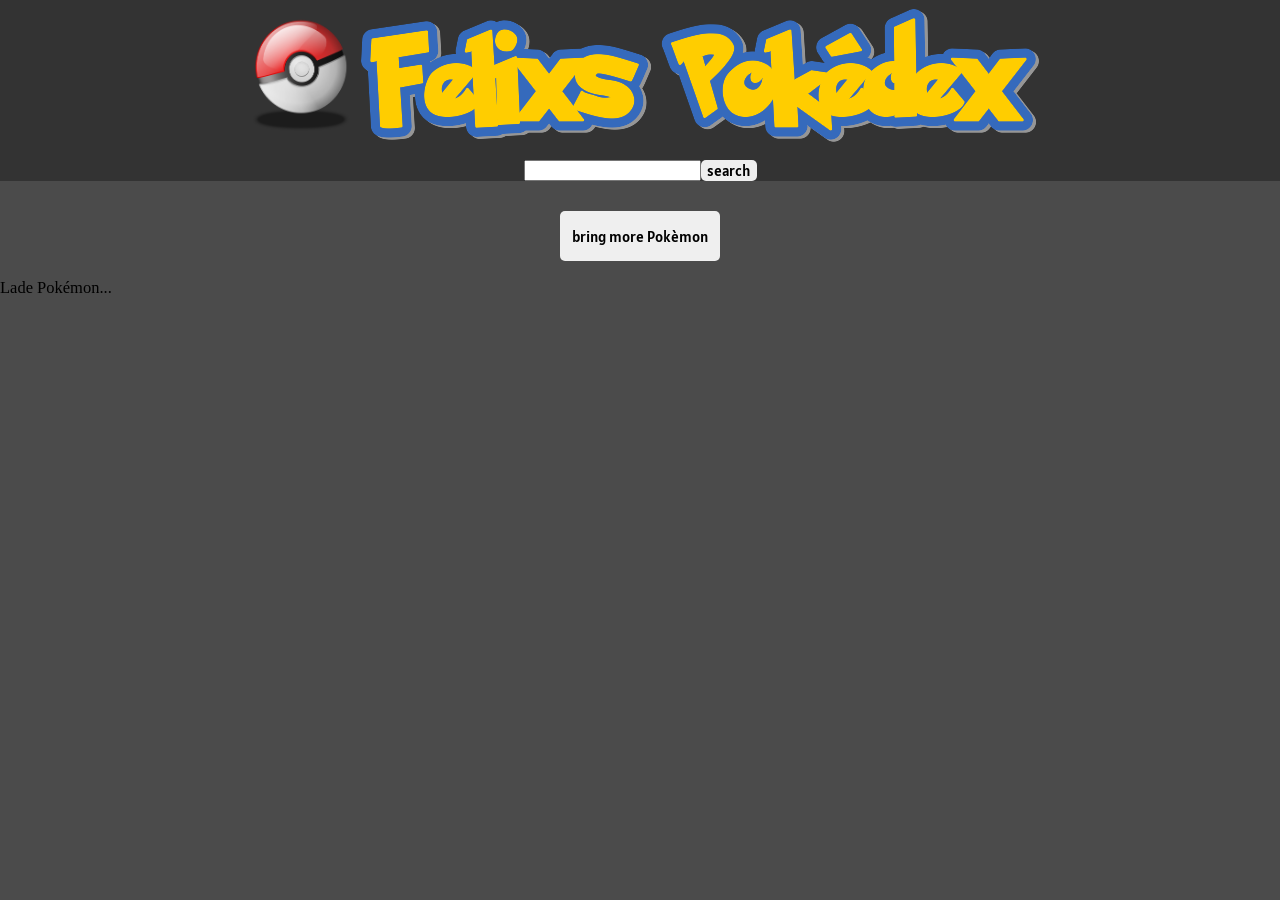
==== index.html @ 9f689d59 "added dialog (unfinished)" ====
<!DOCTYPE html>
<html lang="de">
<head>
    <meta charset="UTF-8">
    <meta name="viewport" content="width=device-width, initial-scale=1.0">
    <title>Felixs Pokèdex</title>
    <link rel="shortcut icon" href="./assets/img/fav.png" type="image/x-icon">
    <link rel="stylesheet" href="style.css">
    <link rel="stylesheet" href="./styles/colors.css">
    <link rel="stylesheet" href="./styles/fonts.css">
    <link rel="stylesheet" href="./styles/assets.css">
    <link rel="stylesheet" href="./styles/global.css">
    <script src="script.js"></script>
    <script src="./scripts/templates.js"></script>
</head>
<body onload="getPokemonData()">
  <header class="header-container">
    <div class="header-wrapper">
      <img class="pokeball" src="./assets/img/95c-pokeball-1594373_1280.png" alt="Pokéball">
      <img class="logo" src="./assets/img/Pekedex.png" alt="Logo">
    </div>  
    <section id="search">
      <input id="searchInput" type="text">
      <button class="header-btn" onclick="findPokemon()">search</button>
    </section>
  </header>
  <main id="content">
    
  </main>
  <section class="button-position">
    <button class="loading-btn" onclick="getPokemonData()">bring more Pokèmon</button>
  </section>
  <section id="loading-screen" class="dnone">
    <div class="spinner"></div> 
    <p>Lade Pokémon...</p>
  </section>
  <dialog id="dialog-container">

  </dialog>
</body>
</html>
---- style.css ----
.header-wrapper{
    display: flex;
    align-items: center;
    justify-content: center;
}

.header-container{
    width: 100%;
    background-color: #333;
}

#search{
    display: flex;
    align-items: center;
    justify-content: center;
    margin-top: 10px;
    margin-bottom: 10px;
}

.header-btn{
    font-family: 'Alatsi-Regular';
    border-radius: 5px;
}

.frontcard{
    height: 260px;
    width: 200px;
    border: solid #111 1px; 
    border-radius: 12px;
    background-color: #777;
    margin: 20px;
    padding: 5px;
}

.headcard{
    display: flex;
    align-items: center;
    gap: 5px;
}

.pokemoncard{
    display: flex;
    justify-content: center;
    width: 100%;
}

#content{
    display: flex;
    flex-wrap: wrap;
}

.typecard{
    display: flex;
    justify-content: space-evenly;
}

.main-type,
.secondary-type{
    font-family: 'Alatsi-Regular';
    padding: 5px;
    width: 70px;
    text-align: center;
    border: #111 solid 1px;
    border-radius: 3px;
}

.loading-btn{
    font-family: 'Alatsi-Regular';
    border-radius: 5px;
    height: 50px;
    width: 160px;
}

.button-position{
    display: flex;
    justify-content: center;
    margin-top: 20px;
}
---- styles/colors.css ----
.bg_normal{
    background-color: #A8A77A;
}

.bg_fire{
    background-color: #EE8130;
}

.bg_water{
    background-color: #6390F0;
}

.bg_electric{
    background-color: #F7D02C;
}

.bg_grass{
    background-color: #7AC74C;
}

.bg_ice{
    background-color: #96D9D6;
}

.bg_fighting{
    background-color: #C22E28;
}

.bg_poison{
    background-color: #A33EA1;
}

.bg_ground{
    background-color: #E2BF65;
}

.bg_flying{
    background-color: #A98FF3;
}

.bg_psychic{
    background-color: #F95587;
}

.bg_bug{
    background-color: #A6B91A;
}

.bg_rock{
    background-color: #B6A136;
}

.bg_ghost{
    background-color: #735797;
}

.bg_dragon{
    background-color: #6F35FC;
}

.bg_dark{
    background-color: #705746;
}

.bg_steel{
    background-color: #B7B7CE;
}

.bg_fairy{
    background-color: #D685AD;
}
---- styles/fonts.css ----
@font-face {
    font-family: 'Orbitron-Medium';
    src: url(../assets/fonts/Orbitron-Medium.ttf);
}

@font-face {
    font-family: 'Orbitron-SemiBold';
    src: url(../assets/fonts/Orbitron-SemiBold.ttf);
}

@font-face {
    font-family: 'Alatsi-Regular';
    src: url(../assets/fonts/Alatsi-Regular.ttf);
}
---- styles/assets.css ----
.pokeball{
    height: 150px;
    width: 120px;
}
---- styles/global.css ----
body,
html{
    margin: 0;
    scroll-behavior: smooth;
    background-color: #4b4b4b;
	font-size: 64.5%;
}

button{
	border-width: 0;
	cursor: pointer;
	font-family: 'Orbitron-Regular';
	font-size: 1.5rem;
}

h3{
	font-family: 'Orbitron-SemiBold';
	font-size: 2.4rem;
}

p{
	font-size: 1.6rem;
}
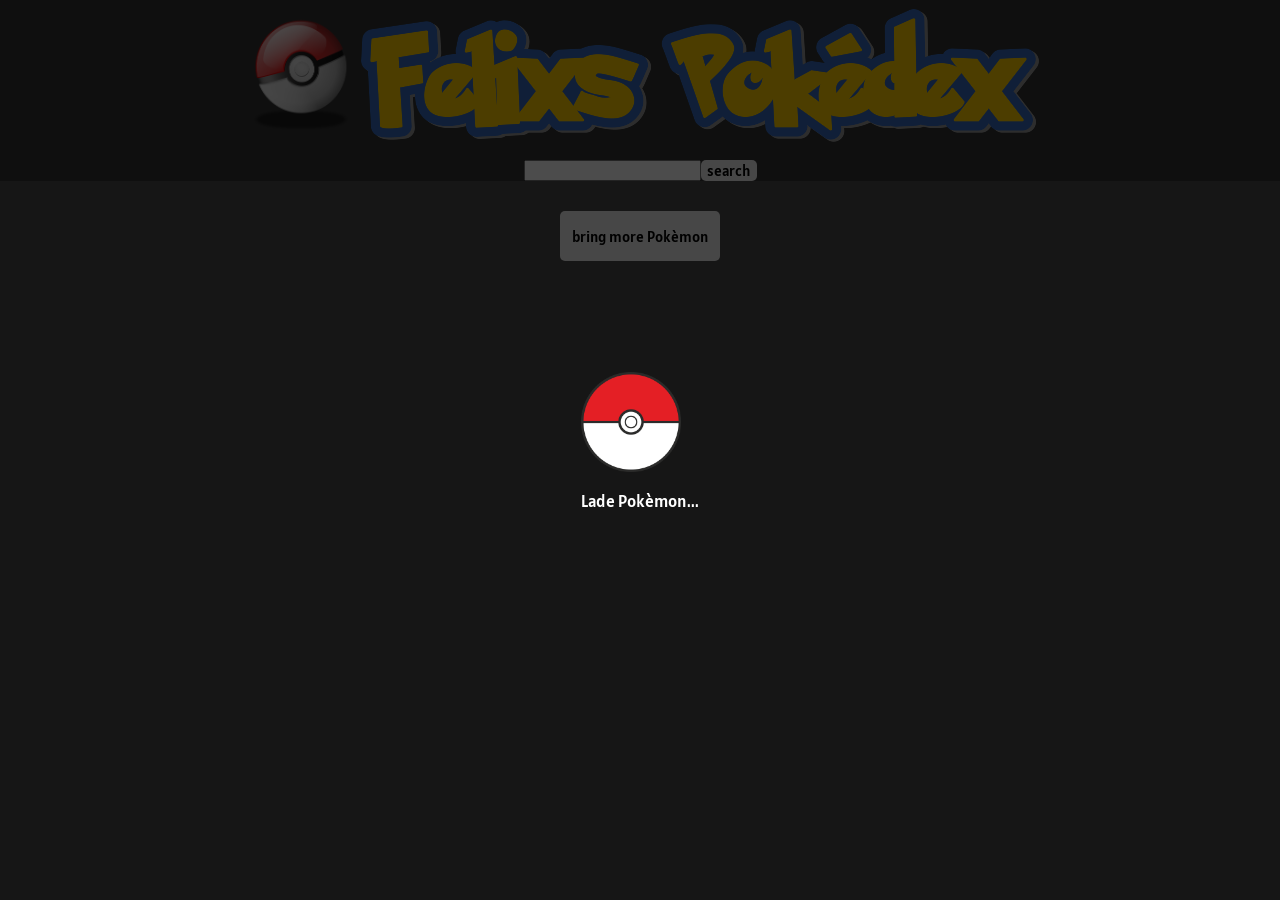
==== commit 7cb75c1c: "added Loading sequence" ====
--- a/index.html
+++ b/index.html
@@ -30,9 +30,13 @@
   <section class="button-position">
     <button class="loading-btn" onclick="getPokemonData()">bring more Pokèmon</button>
   </section>
-  <section id="loading-screen" class="dnone">
-    <div class="spinner"></div> 
-    <p>Lade Pokémon...</p>
+  <section class="d-none" id="loading-overlay">
+    <div class="loading-screen">
+      <div class="spinner">
+        <img class="loading-spinner" src="./assets/icons/alanyadk-pokemon-1536849_640.png" alt="Pokèball">
+        <p>Lade Pokèmon...</p>
+      </div> 
+    </div>
   </section>
   <dialog id="dialog-container">
 
--- a/style.css
+++ b/style.css
@@ -75,4 +75,47 @@
     display: flex;
     justify-content: center;
     margin-top: 20px;
+}
+
+.dialogcard{
+    height: 700px;
+    width: 800px;
+    background-color: #777;
+}
+
+.dialogcard.opened{
+    opacity: 0.7;
+}
+
+.d-none{
+    display: none;
+}
+
+.loading-screen {
+    position: fixed;
+    top: 0;
+    left: 0;
+    width: 100%;
+    height: 100%;
+    background-color: rgba(0, 0, 0, 0.7);
+    z-index: 9999;
+    display: flex;
+    flex-direction: column;
+    justify-content: center;
+    align-items: center;
+}
+
+.loading-spinner{
+    width: 100px;
+    height: 100px;
+    animation: spin 1s linear infinite; 
+}
+
+.spinner {
+    color: #fff;
+    font-family: 'Alatsi-Regular';
+}
+
+@keyframes spin {
+    100% { transform: rotate(360deg); }
 }
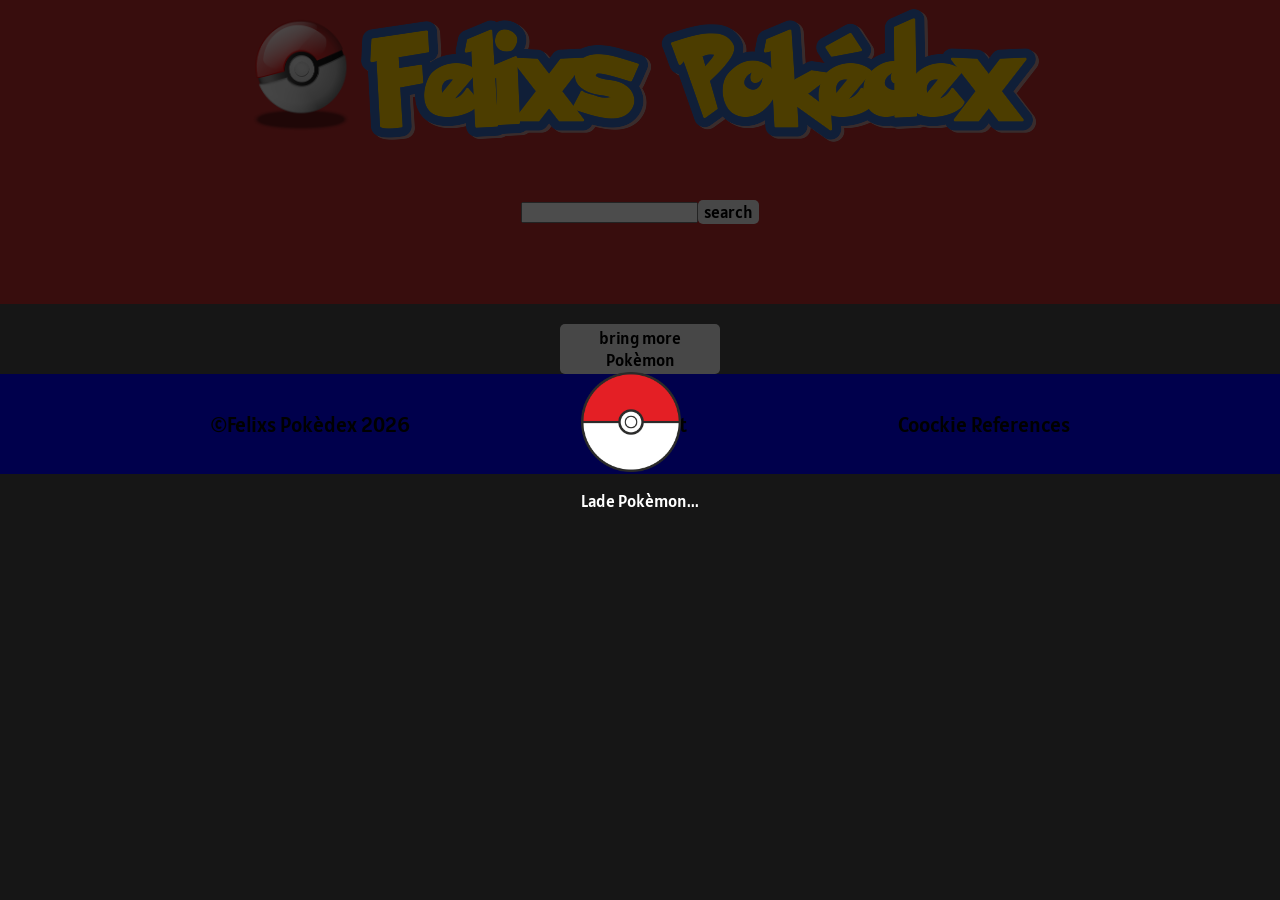
==== commit dfed006f: "added imprint and footer" ====
--- a/index.html
+++ b/index.html
@@ -14,7 +14,7 @@
     <script src="./scripts/templates.js"></script>
 </head>
 <body onload="getPokemonData()">
-  <header class="header-container">
+  <header class="header-container" id="topbase">
     <div class="header-wrapper">
       <img class="pokeball" src="./assets/img/95c-pokeball-1594373_1280.png" alt="Pokéball">
       <img class="logo" src="./assets/img/Pekedex.png" alt="Logo">
@@ -25,7 +25,7 @@
     </section>
   </header>
   <main id="content">
-    
+
   </main>
   <section class="button-position">
     <button class="loading-btn" onclick="getPokemonData()">bring more Pokèmon</button>
@@ -41,5 +41,11 @@
   <dialog id="dialog-container">
 
   </dialog>
+
+  <footer>
+    <a href="#topbase">©Felixs Pokèdex 2026</a>
+    <a href="./imprint.html" target="_blank">Imprint</a>
+    <a href="https://youtu.be/YUnvdq9_TKI?si=NFotVxdKXbVo_c3L" target="_blank">Coockie References</a>
+  </footer>
 </body>
 </html>
--- a/style.css
+++ b/style.css
@@ -6,15 +6,15 @@
 
 .header-container{
     width: 100%;
-    background-color: #333;
+    background-color: #bc2c2c;
 }
 
 #search{
     display: flex;
     align-items: center;
     justify-content: center;
-    margin-top: 10px;
-    margin-bottom: 10px;
+    margin-top: 50px;
+    padding-bottom: 80px;
 }
 
 .header-btn{
@@ -54,9 +54,15 @@
     justify-content: space-evenly;
 }
 
+.typecard-dialog{
+    display: flex;
+    align-items: center;
+    justify-content: space-between;
+}
+
 .main-type,
 .secondary-type{
-    font-family: 'Alatsi-Regular';
+    font-family: 'Orbitron-Medium';
     padding: 5px;
     width: 70px;
     text-align: center;
@@ -83,8 +89,35 @@
     background-color: #777;
 }
 
+.dialogcard::backdrop{
+    opacity: 0.3;
+}
+
 .dialogcard.opened{
-    opacity: 0.7;
+    opacity: 037 #333333bb ease-in;
+}
+
+.cry-section{
+    display: flex;
+    justify-content: space-between;
+    padding-top: 20px;
+    padding-left: 20px;
+    padding-right: 20px;
+}
+
+.cry{
+    height: 35px;
+    width: 35px;
+}
+
+.speaker{
+    height: 20px;
+    width: 20px;
+}
+
+.flex{
+    display: flex;
+    gap: 10px;
 }
 
 .d-none{
@@ -117,5 +150,36 @@
 }
 
 @keyframes spin {
-    100% { transform: rotate(360deg); }
+    from {
+        transform: rotate(0deg);
+            }
+
+    to {
+        transform: rotate(360deg);
+            }
+}
+
+.dialog-img{
+    background-image: url(assets/icons/ginlimone-monster-ball-8084507_640.png);
+    background-repeat: no-repeat;
+    background-position: cover;
+    background-size: 280px;
+    height: 280px;
+    width: 280px;
+}
+
+.flex-head{
+    display: flex;
+    align-items: center;
+    justify-content: center;
+    gap: 10px;
+}
+
+#general-info{
+    background-color: lightgray;
+    padding: 20px;
+}
+
+.firstLetterUppercase{
+    text-transform: capitalize;
 }
--- a/styles/global.css
+++ b/styles/global.css
@@ -10,14 +10,45 @@
 	border-width: 0;
 	cursor: pointer;
 	font-family: 'Orbitron-Regular';
-	font-size: 1.5rem;
+	font-size: 1.6rem;
+}
+
+h1{
+	font-family: 'Alatsi-Regular';
+	font-size: 4.0rem;
+}
+
+h2{
+	font-family: 'Alatsi-Regular';
+	font-size: 3.2rem;
 }
 
 h3{
-	font-family: 'Orbitron-SemiBold';
+	font-family: 'Alatsi-Regular';
 	font-size: 2.4rem;
+	text-transform: capitalize;
 }
 
 p{
 	font-size: 1.6rem;
+}
+
+a{
+	text-decoration: none;
+	cursor: pointer;
+	font-size: 2.0rem;
+	font-family: 'Alatsi-Regular';
+	color: black;
+}
+
+a:hover{
+	text-decoration: underline;
+}
+
+footer{
+	height: 100px;
+	background-color: blue;
+	display: flex;
+	justify-content: space-evenly;
+	align-items: center;
 }
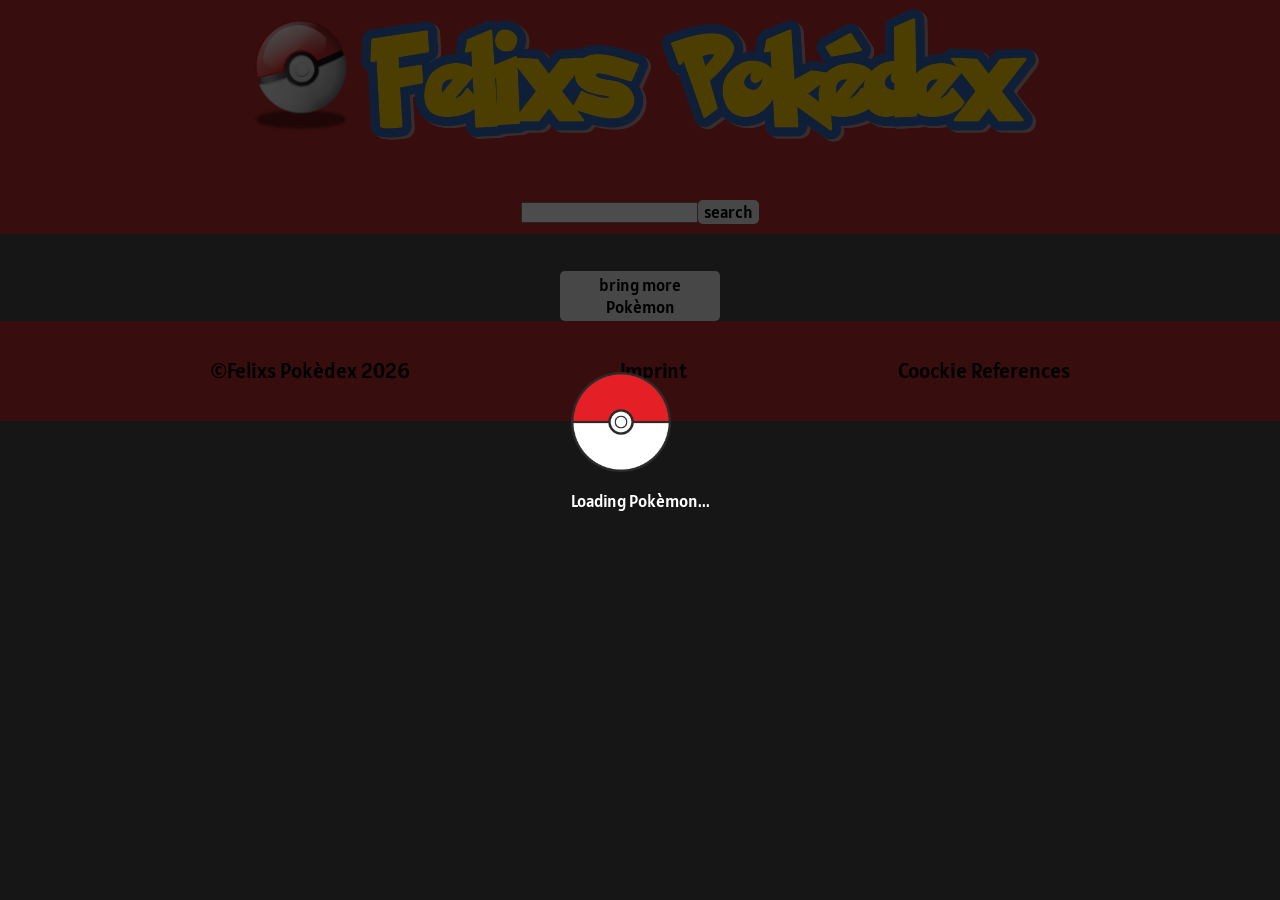
==== commit 79230161: "added more functions in searchbar" ====
--- a/index.html
+++ b/index.html
@@ -13,15 +13,18 @@
     <script src="script.js"></script>
     <script src="./scripts/templates.js"></script>
 </head>
-<body onload="getPokemonData()">
+<body onload="getPokemonData(), loadSearchIndex()">
   <header class="header-container" id="topbase">
     <div class="header-wrapper">
       <img class="pokeball" src="./assets/img/95c-pokeball-1594373_1280.png" alt="Pokéball">
       <img class="logo" src="./assets/img/Pekedex.png" alt="Logo">
     </div>  
     <section id="search">
-      <input id="searchInput" type="text">
+      <input id="searchInput" type="text" oninput="processSearchInput()">
       <button class="header-btn" onclick="findPokemon()">search</button>
+    </section>
+    <section id="suggestions">
+      <p id="error-message"></p>
     </section>
   </header>
   <main id="content">
@@ -34,7 +37,7 @@
     <div class="loading-screen">
       <div class="spinner">
         <img class="loading-spinner" src="./assets/icons/alanyadk-pokemon-1536849_640.png" alt="Pokèball">
-        <p>Lade Pokèmon...</p>
+        <p>Loading Pokèmon...</p>
       </div> 
     </div>
   </section>
--- a/style.css
+++ b/style.css
@@ -14,7 +14,7 @@
     align-items: center;
     justify-content: center;
     margin-top: 50px;
-    padding-bottom: 80px;
+    padding-bottom: 10px;
 }
 
 .header-btn{
@@ -42,11 +42,14 @@
     display: flex;
     justify-content: center;
     width: 100%;
+    padding-bottom: 20px;
 }
 
 #content{
     display: flex;
     flex-wrap: wrap;
+    align-items: center;
+    justify-content: center;
 }
 
 .typecard{
@@ -83,18 +86,27 @@
     margin-top: 20px;
 }
 
-.dialogcard{
+#dialogcard{
     height: 700px;
     width: 800px;
     background-color: #777;
 }
 
-.dialogcard::backdrop{
-    opacity: 0.3;
-}
-
-.dialogcard.opened{
-    opacity: 037 #333333bb ease-in;
+#dialog-container{
+    scrollbar-width: thin;
+    padding: 0;
+}
+
+#dialog-container::backdrop {
+  opacity: 0;
+  background-color: #c1c1c1c1;
+  transition: all 0.25s ease-in;
+}
+
+#dialog-container.opened::backdrop {
+  opacity: 0.85;
+  background-color: #c1c1c1c1;
+  transition: all 0.25s ease-in;
 }
 
 .cry-section{
@@ -106,7 +118,6 @@
 }
 
 .cry{
-    height: 35px;
     width: 35px;
 }
 
@@ -182,4 +193,22 @@
 
 .firstLetterUppercase{
     text-transform: capitalize;
+}
+
+.suggestion-item{
+    background-color: #7b1b1b;
+    color: #fff;
+    cursor: pointer;
+}
+
+.suggestion-txt{
+    margin: 0;
+    text-transform: capitalize;
+    text-align: center;
+}
+
+.error-message{
+    height: 20px;
+    background-color: #777;
+    color: #bc2c2c;
 }
--- a/styles/global.css
+++ b/styles/global.css
@@ -30,6 +30,7 @@
 }
 
 p{
+	font-family: 'Alatsi-Regular';
 	font-size: 1.6rem;
 }
 
@@ -47,7 +48,7 @@
 
 footer{
 	height: 100px;
-	background-color: blue;
+	background-color: #bc2c2c;
 	display: flex;
 	justify-content: space-evenly;
 	align-items: center;
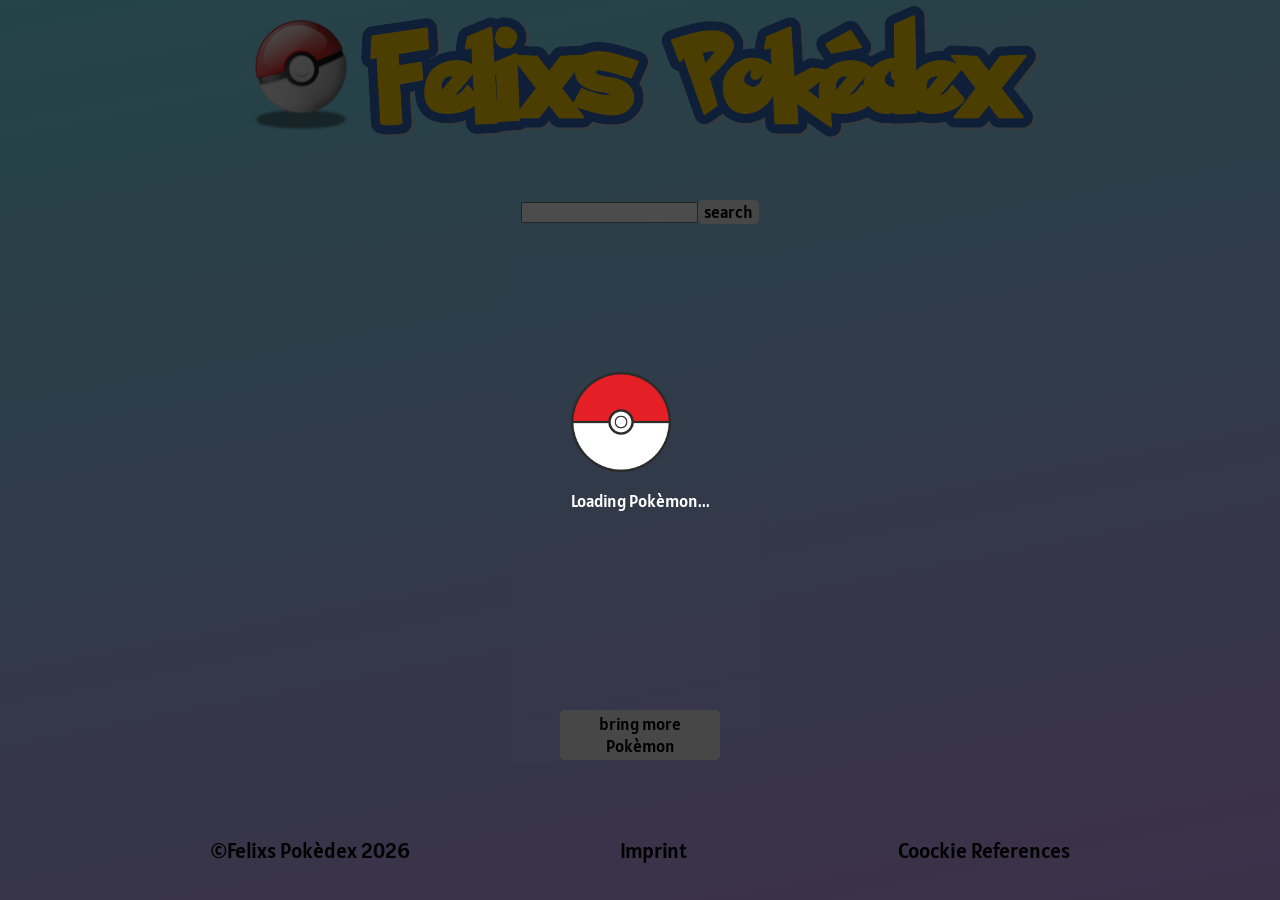
==== commit 387476d8: "refactoring + responsive" ====
--- a/index.html
+++ b/index.html
@@ -17,7 +17,7 @@
   <header class="header-container" id="topbase">
     <div class="header-wrapper">
       <img class="pokeball" src="./assets/img/95c-pokeball-1594373_1280.png" alt="Pokéball">
-      <img class="logo" src="./assets/img/Pekedex.png" alt="Logo">
+      <a href="index.html"><img class="logo" src="./assets/img/Pekedex.png" alt="Logo"></a>
     </div>  
     <section id="search">
       <input id="searchInput" type="text" oninput="processSearchInput()">
@@ -44,7 +44,6 @@
   <dialog id="dialog-container">
 
   </dialog>
-
   <footer>
     <a href="#topbase">©Felixs Pokèdex 2026</a>
     <a href="./imprint.html" target="_blank">Imprint</a>
--- a/style.css
+++ b/style.css
@@ -6,7 +6,7 @@
 
 .header-container{
     width: 100%;
-    background-color: #bc2c2c;
+    background-color: rgba(0, 0, 0, 0);
 }
 
 #search{
@@ -18,7 +18,6 @@
 }
 
 .header-btn{
-    font-family: 'Alatsi-Regular';
     border-radius: 5px;
 }
 
@@ -27,11 +26,18 @@
     width: 200px;
     border: solid #111 1px; 
     border-radius: 12px;
-    background-color: #777;
+    background-color: rgba(0, 0, 0, 0.2);
     margin: 20px;
     padding: 5px;
 }
 
+.frontcard:hover{
+    transform: scale(1.1);
+    cursor: pointer;
+    -webkit-box-shadow: 0px 0px 11px 7px #daa520; 
+    box-shadow: 0px 0px 11px 7px #daa520;
+}
+
 .headcard{
     display: flex;
     align-items: center;
@@ -42,11 +48,22 @@
     display: flex;
     justify-content: center;
     width: 100%;
+    box-shadow: inset 0px 0px 35px 10px rgba(0, 0, 0, 0.25);
+    border-radius: 15px;
+}
+
+.pokemoncard-dialog{
+    display: flex;
+    justify-content: space-between;
+    align-items: center;
+    padding-left: 10px;
+    padding-right: 10px;
     padding-bottom: 20px;
 }
 
 #content{
     display: flex;
+    flex: 1;
     flex-wrap: wrap;
     align-items: center;
     justify-content: center;
@@ -74,7 +91,6 @@
 }
 
 .loading-btn{
-    font-family: 'Alatsi-Regular';
     border-radius: 5px;
     height: 50px;
     width: 160px;
@@ -84,6 +100,7 @@
     display: flex;
     justify-content: center;
     margin-top: 20px;
+    margin-bottom: 40px;
 }
 
 #dialogcard{
@@ -97,19 +114,14 @@
     padding: 0;
 }
 
-#dialog-container::backdrop {
-  opacity: 0;
-  background-color: #c1c1c1c1;
-  transition: all 0.25s ease-in;
-}
-
-#dialog-container.opened::backdrop {
-  opacity: 0.85;
-  background-color: #c1c1c1c1;
-  transition: all 0.25s ease-in;
-}
-
-.cry-section{
+#dialog-container[open]::backdrop {
+    opacity: 0.85;
+    background-color: #c1c1c1c1;
+    transition: all 0.5s ease-in-out;
+    overflow: hidden;
+}
+
+.top-section{
     display: flex;
     justify-content: space-between;
     padding-top: 20px;
@@ -118,12 +130,8 @@
 }
 
 .cry{
-    width: 35px;
-}
-
-.speaker{
-    height: 20px;
-    width: 20px;
+    width: 32px;
+    border-radius: 16px;
 }
 
 .flex{
@@ -149,12 +157,6 @@
     align-items: center;
 }
 
-.loading-spinner{
-    width: 100px;
-    height: 100px;
-    animation: spin 1s linear infinite; 
-}
-
 .spinner {
     color: #fff;
     font-family: 'Alatsi-Regular';
@@ -170,15 +172,6 @@
             }
 }
 
-.dialog-img{
-    background-image: url(assets/icons/ginlimone-monster-ball-8084507_640.png);
-    background-repeat: no-repeat;
-    background-position: cover;
-    background-size: 280px;
-    height: 280px;
-    width: 280px;
-}
-
 .flex-head{
     display: flex;
     align-items: center;
@@ -186,18 +179,20 @@
     gap: 10px;
 }
 
-#general-info{
+#general-info,
+#stats-wrapper{
     background-color: lightgray;
     padding: 20px;
 }
 
 .firstLetterUppercase{
     text-transform: capitalize;
+    margin-bottom: 10px;
 }
 
 .suggestion-item{
-    background-color: #7b1b1b;
-    color: #fff;
+    background-color: rgb(120, 228, 242);
+    color: #333;
     cursor: pointer;
 }
 
@@ -211,4 +206,120 @@
     height: 20px;
     background-color: #777;
     color: #bc2c2c;
+}
+
+.shiny{
+    background: #333;
+    color: #fff;
+    border-radius: 20px;
+}
+
+.type-section{
+    display: flex;
+    justify-content: center;
+    gap: 80px;
+    padding-bottom: 10px;
+}
+
+.type-icon{
+    height: 30px;
+    width: 30px;
+    border: #111 solid 1px;
+    border-radius: 15px;
+}
+
+.switch-btn{
+    height: 30px;
+    width: 30px;
+    border-radius: 15px;
+    font-weight: 700;
+    font-size: 2rem;
+    background-color: #77777730;
+}
+
+#infocard{
+    background-color: lightgray;
+}
+
+.nav-wrapper{
+    width: 100%;
+    display: flex;
+    justify-content: center;
+    align-items: center;
+    background-color: rgb(226, 226, 226);
+    padding-top: 10px;
+    padding-bottom: 10px;
+}
+
+.nav-btn{
+    background-color: rgba(110, 190, 255, 0.5);
+    color: blue;
+    border-radius: 10px;
+}
+
+.stat-row {
+    display: flex;
+    align-items: center;
+    margin-bottom: 8px;
+}
+
+.stat-label {
+    width: 80px;
+    font-size: 1.2rem;
+    font-weight: bold;
+    color: #666;
+}
+
+.stat-value {
+    width: 35px;
+    font-weight: bold;
+    text-align: right;
+    margin-right: 10px;
+}
+
+.maxProgressbar {
+    flex: 1;
+    background: #eeeeee;
+    height: 12px;
+    border-radius: 6px;
+    overflow: hidden;
+}
+
+.partlyProgressbar {
+    height: 100%;
+    background: #47d44c;
+    border-radius: 6px;
+}
+
+.nav-position{
+    display: flex;
+    justify-content: space-evenly;
+    width: 100%;
+}
+
+@media(max-width:1920px) {
+    #dialogcard{
+        height: 1500px;
+        width: 1000px;
+    }
+}
+
+@media(max-width:1440px) {
+    #dialogcard{
+        height: 1000px;
+        width: 800px;
+    }
+}
+
+@media(max-width:850px) {
+    #dialogcard-container{
+        height: 100vh;
+        width: 100vw;
+        background-color: #777;
+    }
+
+    #dialogcard{
+        width: 100%;
+        height: 100%;
+    }
 }
--- a/styles/assets.css
+++ b/styles/assets.css
@@ -1,4 +1,65 @@
 .pokeball{
     height: 150px;
     width: 120px;
+}
+
+.speaker{
+    height: 20px;
+    width: 20px;
+}
+
+.loading-spinner{
+    width: 100px;
+    height: 100px;
+    animation: spin 1s linear infinite; 
+}
+
+#dialog-img{
+    background-image: url(../assets/icons/ginlimone-monster-ball-8084507_640.png);
+    background-repeat: no-repeat;
+    background-position: cover;
+    background-size: 280px;
+    height: 280px;
+    width: 280px;
+}
+
+#shiny-icon{
+    height: 30px;
+    width: 30px;
+}
+
+@media(max-width:850px) {
+    .logo{
+        width: 480px;
+    }
+
+    .pokeball{
+        height: 100px;
+        width: 80px;
+    }
+}
+
+@media(max-width:600px) {
+    .logo{
+        width: 300px;
+        margin-top: 10px;
+    }
+
+    .pokeball{
+        height: 70px;
+        width: 60px;
+        margin-top: 10px;
+    }
+}
+
+@media(max-width:400px) {
+    .pokeball{
+        display: none;
+    }
+
+    #dialog-img{
+    background-size: 140px;
+    height: 140px;
+    width: 140px;
+    }
 }
--- a/styles/global.css
+++ b/styles/global.css
@@ -2,8 +2,23 @@
 html{
     margin: 0;
     scroll-behavior: smooth;
-    background-color: #4b4b4b;
+    background: linear-gradient(169deg, #78e4f2 0%, #cfa4f9 100%);
+	background-repeat: no-repeat;
+	background-size: cover;
+	background-attachment: fixed;
 	font-size: 64.5%;
+	width: 100%;
+	height: 100%;
+}
+
+body {
+    display: flex;
+    flex-direction: column;
+	min-height: 100vh;
+}
+
+body:has(dialog[open]) {
+    overflow: hidden;
 }
 
 button{
@@ -46,10 +61,29 @@
 	text-decoration: underline;
 }
 
+button{
+	font-family: 'Alatsi-Regular';
+	font-size: 1.6rem;
+	cursor: pointer;
+}
+
+button:hover{
+	transform: scale(1.05);
+}
+
 footer{
 	height: 100px;
-	background-color: #bc2c2c;
+	background-color: rgba(0, 0, 0, 0);
 	display: flex;
 	justify-content: space-evenly;
 	align-items: center;
+	flex-shrink: 0;
+}
+
+@media(max-width:600px) {
+    footer{
+		height: 200px;
+		flex-direction: column;
+		gap: 20px;
+	}
 }
